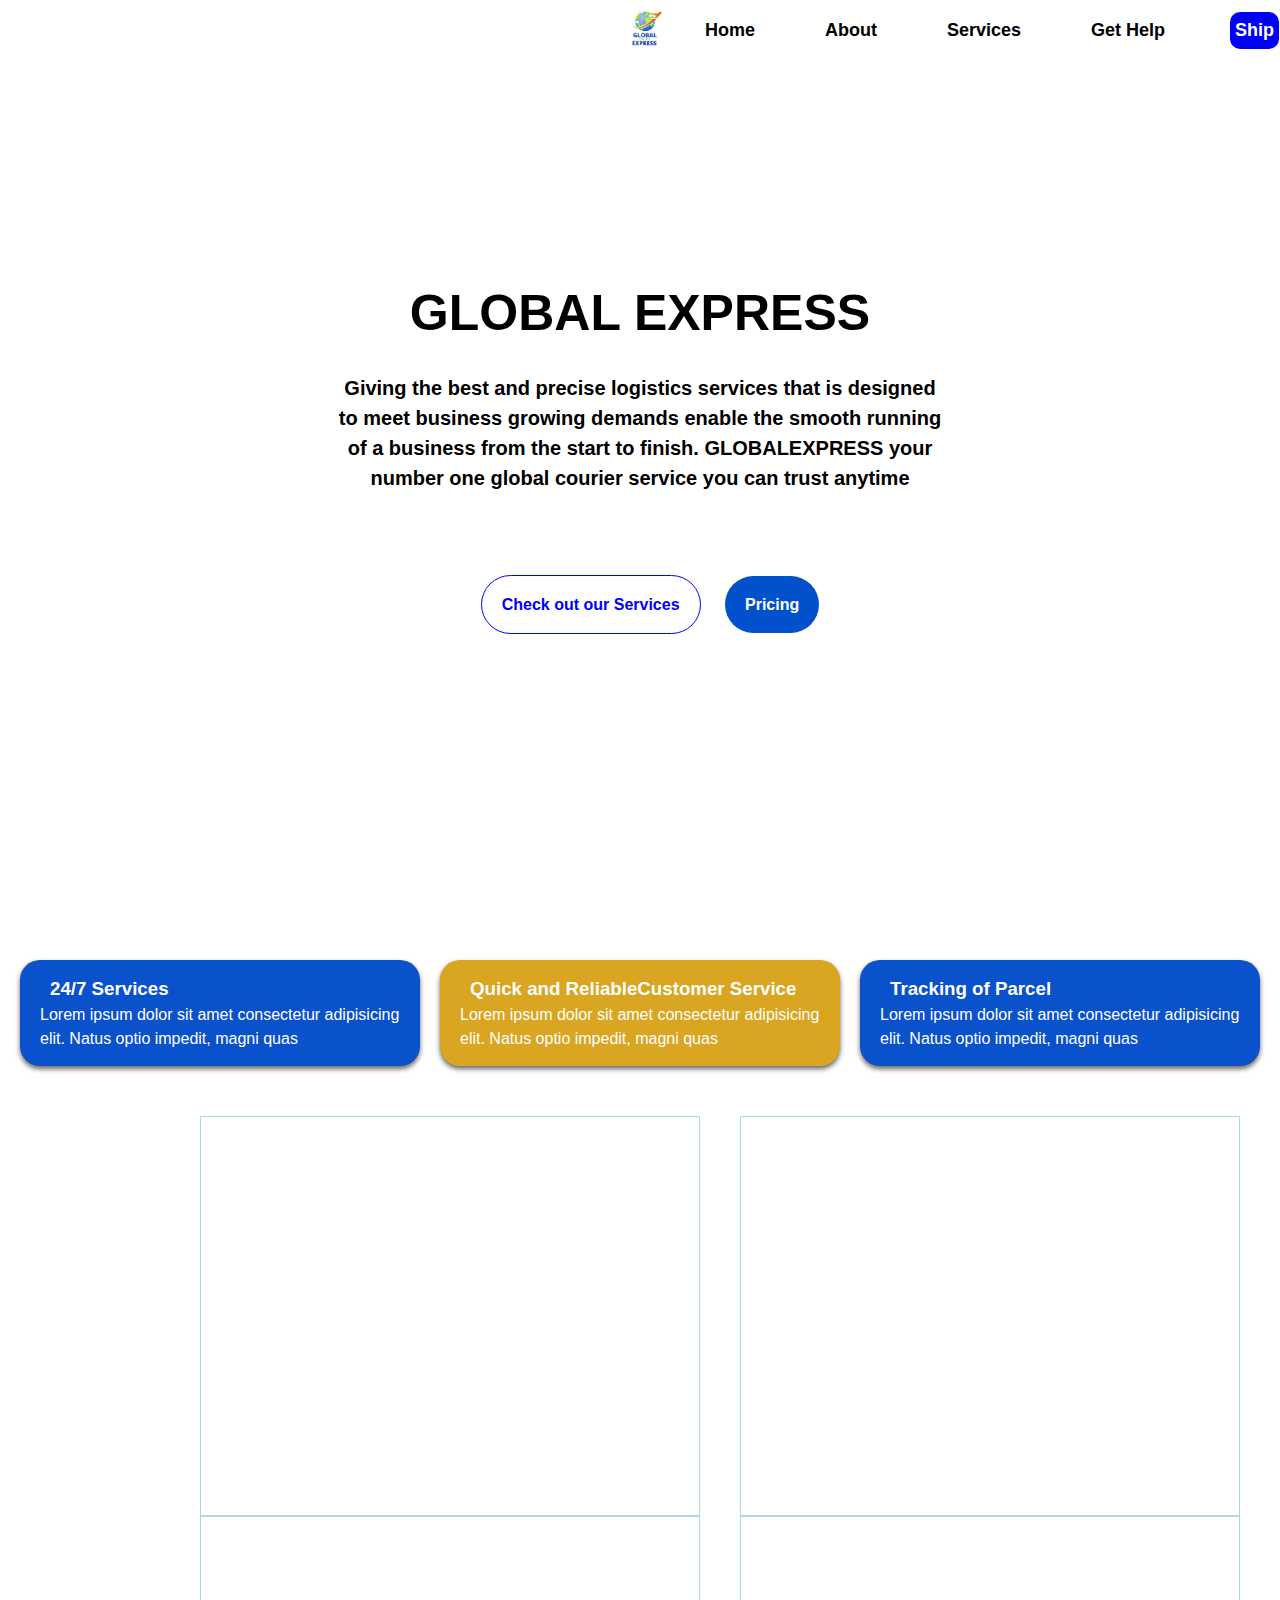
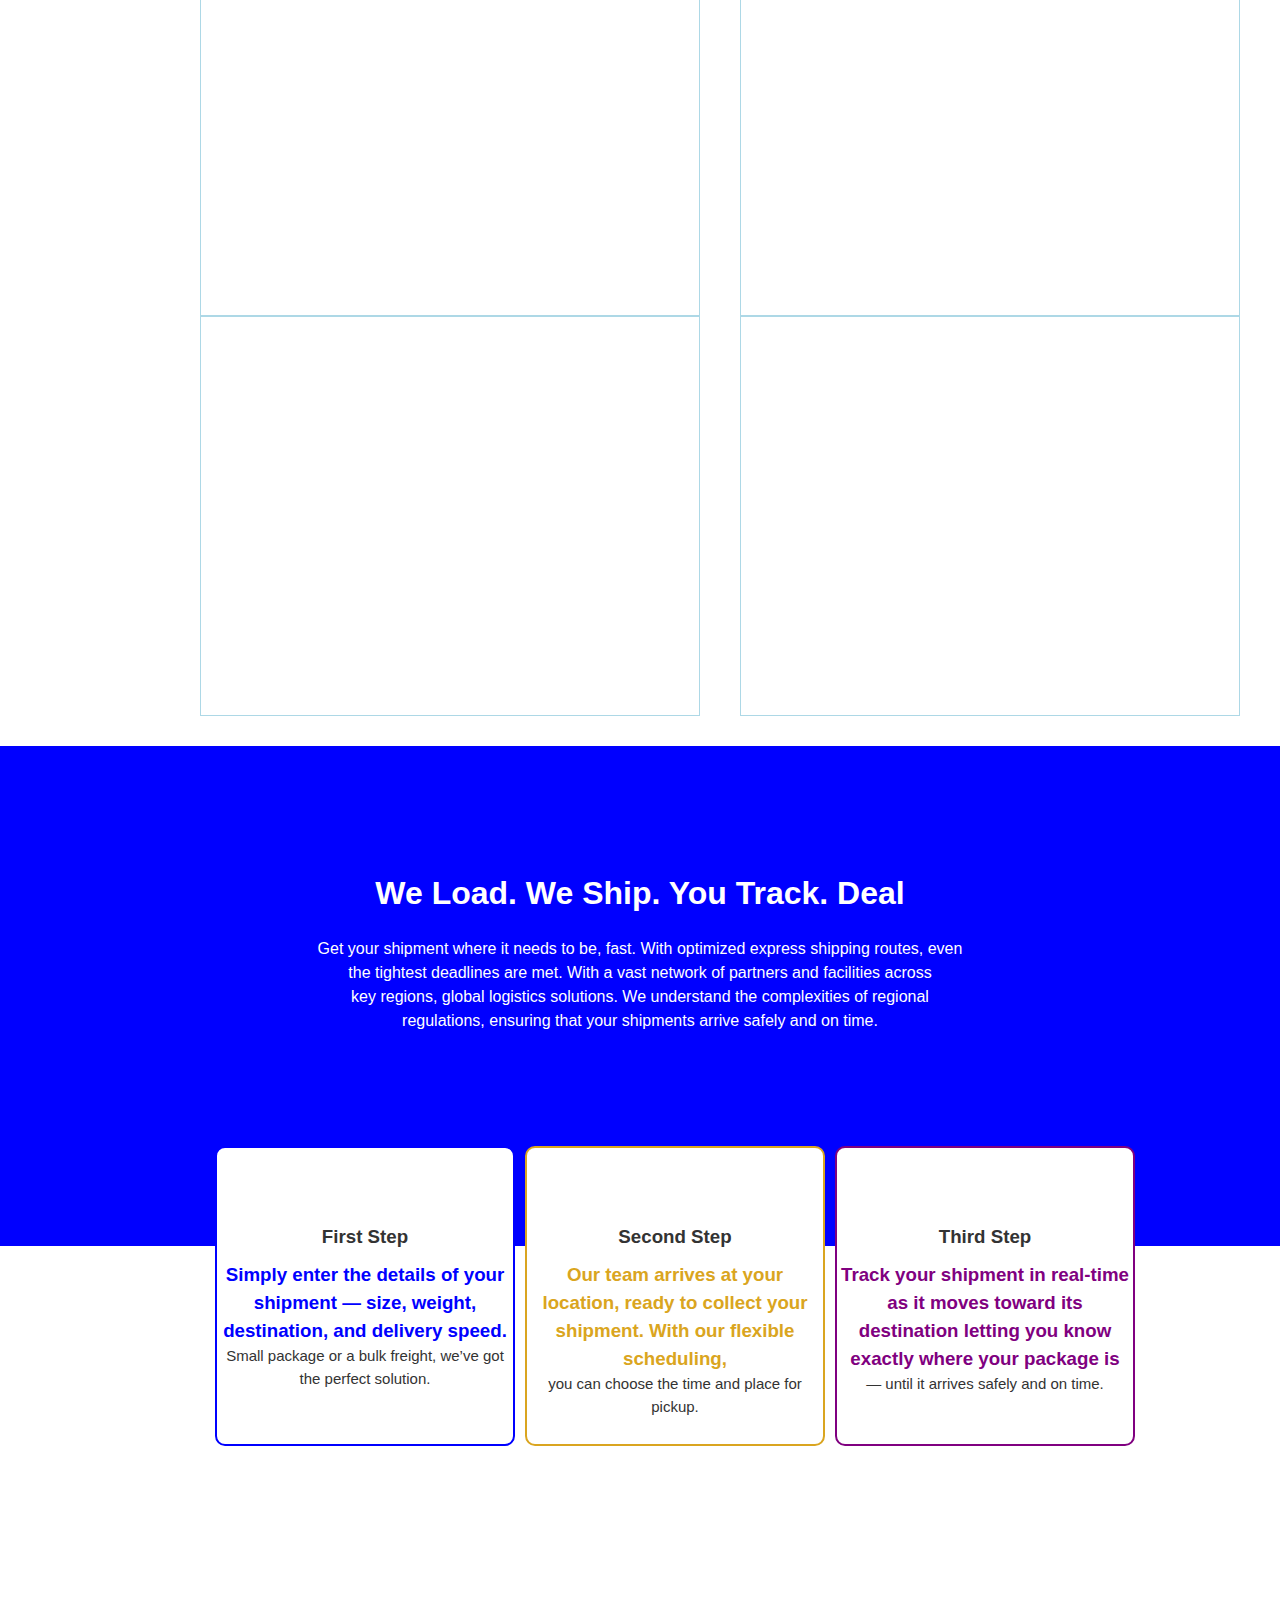
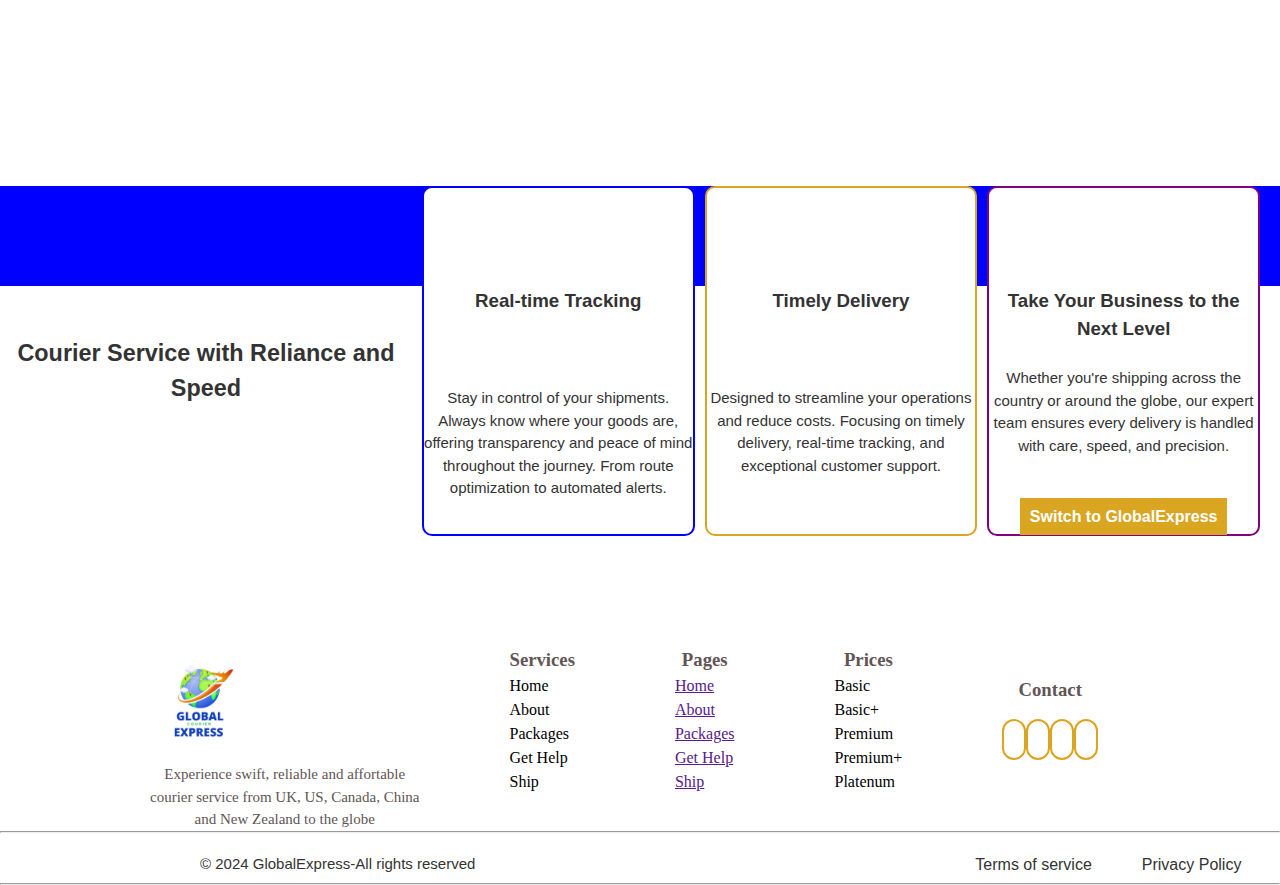
==== index.html @ 6bfecb5d "Initial upload" ====
<!DOCTYPE html>
<html lang="en">
<head>
    <meta charset="UTF-8">
    <meta http-equiv="X-UA-Compatible" content="IE=edge">
    <meta name="viewport" content="width=device-width, initial-scale=1.0">
    <title>Global Express</title>

    <link rel="stylesheet" href="CSS/style.css">
    <link rel="stylesheet" href="https://cdnjs.cloudflare.com/ajax/libs/font-awesome/6.6.0/css/all.min.css" integrity="sha512-Kc323vGBEqzTmouAECnVceyQqyqdsSiqLQISBL29aUW4U/M7pSPA/gEUZQqv1cwx4OnYxTxve5UMg5GT6L4JJg==" crossorigin="anonymous" referrerpolicy="no-referrer" />
    <link rel="icon" href="IMAGES/IMG-20241030-WA0015.jpg" type="image/jpg">


</head>
<body>
    <nav class="navbar">
        <div class="container">
            <div class="logo">
                <img src="IMAGES/IMG-20241030-WA0015.jpg" alt="">
            </div class="nav">
                <a href="index.html">Home</a>
                <a href="about.html">About</a>
                <a href="services.html">Services</a>
                <a href="get.html">Get Help</a>
                <a href="ship.html" style="background-color: blue; color: white; font-weight: bold;">Ship</a>

        </div>
    </nav>

    <header class="header">
        <div class="container">
            <div>
                <h1>GLOBAL EXPRESS</h1>
                <p> Giving the best and precise logistics services that is designed 
                    <br>to meet business growing demands enable the smooth running 
                    <br>of a business from the start to finish. GLOBALEXPRESS your 
                    <br>number one global courier service you can trust anytime</p>
                <a href="" style="border: blue 1px solid; background-color: transparent; color: blue;">Check out our Services</a>
                <a href="">Pricing</a>
            </div>

            <img src="images/grid.svg" alt="">
        </div>
    </header>

    <section class="boxes">
        <div class="container">
            <div class="box">
                <h3><i class="fas fa-arrows-alt-v"></i>24/7 Services</h3>
                <p>Lorem ipsum dolor sit amet consectetur adipisicing elit. Natus optio impedit, magni quas</p>
            </div>

            <div class="box" style="background-color: goldenrod;">
                <h3><i class="fas fa-arrows-alt"></i>Quick and ReliableCustomer Service</h3>
                <p>Lorem ipsum dolor sit amet consectetur adipisicing elit. Natus optio impedit, magni quas</p>
            </div>

            <div class="box">
                <h3><i class="fas fa-mobile"></i>Tracking of Parcel</h3>
                <p>Lorem ipsum dolor sit amet consectetur adipisicing elit. Natus optio impedit, magni quas</p>
            </div>
        </div>

        <div class="services">
            <div class="ss">
                <div class="item" style="background: url(https://cdn.pixabay.com/photo/2017/11/05/21/21/container-2921882_960_720.jpg); background-size: cover; color: white; font-weight: bolder;"><h3>Freight Across the globe</h3></div>
                <div class="item" style="background: url(https://cdn.pixabay.com/photo/2020/12/06/22/51/ship-5810249_960_720.jpg); background-size: cover; color: white; font-weight: bolder;"><h3>Shipping</h3></div>
                <div class="item" style="background: url(https://cdn.pixabay.com/photo/2024/02/16/08/07/design-8576920_1280.png); background-size: cover; color: white; font-weight: bolder;"><h3>Packaging</h3></div>
                <div class="item" style="background: url(https://cdn.pixabay.com/photo/2017/02/22/15/55/storage-warehouse-2089775_1280.jpg); background-size: cover; color: white; font-weight: bolder;"><h3>Storage</h3></div>
                <div class="item" style="background: url(https://cdn.pixabay.com/photo/2021/04/05/16/28/packages-6153947_1280.jpg); background-size: cover; color: white; font-weight: bolder;"><h3>International and local delivery</h3></div>
                <div class="item" style="background: url(https://cdn.pixabay.com/photo/2019/04/04/11/47/delivery-man-4102605_960_720.jpg); background-size: cover; color: white; font-weight: bolder;"><h3>Home Delivery</h3></div>
                
            </div>
        </div>
    </section>


    <div class="next">
        <div>
            <h1 id="about">We Load. We Ship. You Track. Deal</h1>
                <p>Get your shipment where it needs to be, fast. With optimized express shipping routes, even 
                    <br>the tightest deadlines are met. With a vast network of partners and facilities across 
                    <br>key regions, global logistics solutions. We understand the complexities of regional 
                    <br>regulations, ensuring that your shipments arrive safely and on time.
                </p>
        </div>
    </div>

    <div class="navi">
        <div class="content">
            <i class="fa-solid fa-book" style="color: blue; margin: 10px;"></i>
            <h3>First Step</h3>
            <h3 style="color: blue; margin-top: 10px;">Simply enter the details of your shipment — size, weight, destination, and delivery speed.</h3>
            <p>
                Small package or a bulk freight, we’ve got the perfect solution.
                </p>
            
        </div>

        <div class="content-1" style="border: goldenrod 2px solid;">
            <i class="fa-solid fa-location-dot" style="color: goldenrod; margin: 10px;"></i>
            <h3>Second Step</h3>
            <h3 style="color: goldenrod; margin-top: 10px;">Our team arrives at your location, ready to collect your shipment. With our flexible scheduling,</h3>
                <p>
                    you can choose the time and place for pickup.
                </p>
        </div>

        <div class="content-2" style="border: purple 2px solid;">
            <i class="fa-regular fa-face-smile" style="color: purple; margin: 10px;"></i>
            <h3>Third Step</h3>
            <h3 style="color: purple; margin-top: 10px;">Track your shipment in real-time as it moves toward its destination letting you know exactly where your package is</h3>
            <p>
                — until it arrives safely and on time.
            </p>
            <br>
        </div>
    </div>
    <br>  <br>  <br>  <br>  <br>  <br>  <br>  <br>  <br>  <br>  
    <div class="country">
        <div>
            <ul style="list-style: none;">
                <li>United Kingdom</li>
                <li>United State</li>
                <li>Canada</li>
                <li>Australia</li>
                <li>New Zealand</li>
                <li>To the globe</li>
            </ul>
        </div>
    </div>



    <div class="ree">
        <div class="con">
            <h3>Courier Service with Reliance and Speed</h3>
            
        </div>

        <div class="con-1">
            <i class="fa-solid fa-boxes-packing" style="color: blue; margin-top: 10px;"></i> <br> <br>
            <h3>Real-time Tracking</h3> <br><br> <br>
                <p>
                    Stay in control of your shipments. Always know where your goods are, offering transparency and peace of mind throughout the journey. From route optimization to automated alerts.  
                </p>
        </div>

        <div class="con-2" style="border: goldenrod 2px solid;">
            <i class="fa-solid fa-truck" style="color: goldenrod; margin-top: 10px;"></i> <br> <br>
            <h3>Timely Delivery</h3> <br> <br><br>
            <p>
                Designed to streamline your operations and reduce costs. Focusing on timely delivery, real-time tracking, and exceptional customer support.
            </p>
            <br>
        </div>

        <div class="con-3" style="border: purple 2px solid;">
            <i class="fa-solid fa-stairs" style="color: purple; margin-top: 10px;"></i> <br> <br>
            <h3>Take Your Business to the Next Level</h3> <br>
            <p>
                Whether you're shipping across the country or around the globe, our expert team ensures every delivery is handled with care, speed, and precision.
            </p>
            <br><br>
            <a href="">Switch to GlobalExpress</a>
        </div>
    </div>
    <br><br><br><br><br><br><br><br><br><br><br><br><br><br><br>


    <div class="foot">
        <div class="foot-logo"><img src="IMAGES/IMG-20241030-WA0015.jpg" alt="">
            <p style="color: rgb(97, 85, 85); text-align: center;">Experience swift, reliable and affortable <br> courier service from UK, US, Canada, China <br>and New Zealand to the globe</p>
        </div>
        <div class="footer">
            <div class="gg">
                <h3 style="color: rgb(97, 85, 85); text-align: center;">Services</h3>
                <ul style="list-style: none;">
                    <li>Home</li>
                    <li>About</li>
                    <li>Packages</li>
                    <li>Get Help</li>
                    <li>Ship</li>
                </ul>
            </div>
    
            <div class="ggg">
                <h3 style="color: rgb(97, 85, 85); text-align: center;">Pages</h3>
                <ul style="list-style: none">
                    <li><a href="">Home</a></li>
                    <li><a href="">About</a></li>
                    <li><a href="">Packages</a></li>
                    <li><a href="">Get Help</a></li>
                    <li><a href="">Ship</a></li>
                </ul>
            </div>
            <div class="gggg">
                <h3 style="color: rgb(97, 85, 85); text-align: center;">Prices</h3>
                <ul style="list-style: none;">
                    <li>Basic</li>
                    <li>Basic+</li>
                    <li>Premium</li>
                    <li>Premium+</li>
                    <li>Platenum</li>
                </ul>
            </div>
            <div style="margin: 30px;">
                <h3 style="color: rgb(97, 85, 85); text-align: center;">Contact</h3> <br>
                    <a href="" style="border: goldenrod 2px solid; border-radius: 50px; padding: 10px;"><i class="fa-brands fa-facebook" title="facebook" style="color: black;"></i></a>
                    <a href="" style="border: goldenrod 2px solid; border-radius: 50px; padding: 10px"><i class="fa-brands fa-linkedin" title="linkedin" style="color: black;"></i></a>
                    <a href="" style="border: goldenrod 2px solid; border-radius: 50px; padding: 10px"><i class="fa-brands fa-instagram" title="instagram" style="color: black;"></i></a>
                    <a href="" style="border: goldenrod 2px solid; border-radius: 50px; padding: 10px"><i class="fa-brands fa-x-twitter" title="twitter" style="color: black;"></i></a>

            </div>
        </div>

    </div> 
        
        
   

    <hr>
    <div class="last">
        <div> <p style="font-size: 15px; background-color: white; height: 30px; margin-left: 200px; margin-top: 20px;">&copy; 2024 GlobalExpress-All rights reserved</p></div>
        <div><p style="margin-left: 500px; margin-right: 50px; margin-top: 20px;">Terms of service</p></div>
        <div><p style="margin-top: 20px;">Privacy Policy</p></div>
    
    </div>
    <hr>
</body>
</html>
---- CSS/style.css ----
*{
    box-sizing: border-box;
    margin: 0;
    padding: 0;
}

body{
    font-family: 'Poppins', sans-serif;
    font-size: 16px;
    line-height: 1.5;
    color: #333;
    background-color: white;
}

img{
    max-width: 100%;
}

h1,
h2{
    margin-bottom: 15px;
}

.container{
    margin: 0px;
    padding: 10px;
}

.navbar{
    background-color: white;
    color: black;
    height: 60px;
    margin-left: 0px;
    position: fixed;
    width: 1500px;
    padding: 10px;
}

.navbar .container{
    display: flex;
    height: 100%;
    align-items: center;
    margin-left: 600px;
    
    
}

.navbar img{
    height: 50px;
    color: #0151cc;

}

.navbar a{
    color: black;
    text-decoration: none;
    font-size: 18px;
    font-weight: bold;
    text-align: right;
    justify-content: end;
    background-color: white;
    border-radius: 10px;
    padding: 5px;
    margin: 30px;
}

.navbar a:hover{
    color: blue;
}


.nav{
    display: flex;
    
}


.logo{
    font-size: x-large;
    font-weight: bold;
}

.header{
    color: #fff;
    min-height: 400px;
    background:  url('https://cdn.pixabay.com/photo/2018/02/02/11/01/logistics-3125131_1280.jpg');
    height: 100vh;
    border-radius: 0px;
    background-size: cover;
    background-position: center;
    display: flex;
    flex-direction: column;
    align-items: center;
    justify-content: center;
    text-align: center;
}

.header h1{
    font-size: 50px;
    font-weight: bold;
    line-height: 1.2;
    margin-bottom: 30px;
    color: black;
}

.header p{
    font-size: 20px;
    margin-bottom: 100px;
    font-weight: bold;
    color: black;
}

.header a{
    background-color: #0151cc;
    color: white;
    padding: 20px;
    border-radius: 30px;
    text-decoration: none;
    margin-top: 30px;
    font-weight: bold;
    margin-left: 20px;
}

.header a:hover{
    background-color: white;
    border: #0151cc 2px solid;
    color: black;
}
.header img{
    max-width: 400px;
}

.header .container{
    display: flex;
    align-items: center;
    justify-content: space-between;
}

.services{
    margin: 0 auto;
}
.ss{
    display: grid;
    grid-template-columns: 1fr 1fr;
    margin-left: 200px;
    margin-bottom: 30px;
}


.item{
    height: 150px;
}
.boxes{
    margin-top: 30px;
}
.boxes .container{
    display: flex;
    justify-content: space-between;
    margin-bottom: 20px;
}

.boxes .container h2{
    text-align: center;
    justify-self: center;
}
.box{
    flex: 1;
    background-color: #0a51cc;
    color: #fff;
    border-radius: 20px;
    margin: 20px 10px;
    box-shadow: 0 3px 5px rgba(0, 0, 0, 0.6);
    padding: 15px 20px
}

.box i{
    margin-right: 10px;
}




.next{
    background-color: blue;
    height: 400px;
    width: auto;
    color: white;
    text-align: center;
    font-family: 'Segoe UI', Tahoma, Geneva, Verdana, sans-serif;
    padding: 40px;
    display: flex;
    justify-content: center;
    flex-direction: column;
}

.next h1{
    font-weight: bolder;
    padding-bottom: 10px;
    margin: 10px;
}
.navi{
    background-color: blue;
    height: 100px;
    display: flex;
    flex-direction: row;
    margin: 0 auto;
    justify-content: center;
}

.navi a{
    
    text-decoration: none;
    color: black;
    border-radius: 10px;
    padding: 5px;
    margin: 5px;
    font-weight: bolder;
}

.navi h3{
    text-align: center;
    
}

.navi h5{
    padding: 40px 10px 10px 10px;
    font-size: 15px;
    font-weight: 600;
}

.navi h4{
    padding: 30px 20px 40px 60px;
    font-weight: bolder;
    font-size: 10px;
}

.navi p{
    font-size: 15px;
}

.navi i{
    color: black;
    width: 200px;
    font-size: 50px;
}


.content{
    background-color: white;
    border-radius: 10px;
    height: 300px;
    width: 300px;
    margin-left: 70px;
    box-shadow: 50px;
    text-align: center;
    border: blue 2px solid;
    
}
.content-1{
    background-color: white;
    border-radius: 10px;
    height: 300px;
    width: 300px;
    margin-left: 10px;
    box-shadow: 50px;
    text-align: center;
    border: blue 2px solid;
    
}



.content-2{
    background-color: white;
    border-radius: 10px;
    height: 300px;
    width: 300px;
    margin-left: 10px;
    box-shadow: 50px;
    text-align: center;
    border: blue 2px solid;
}



.country{
    color: #fff;
    min-height: 200px;
    background:  url('https://cdn.pixabay.com/photo/2020/03/22/06/37/sunset-4955981_1280.jpg');
    height: 300px;
    border-radius: 0px;
    background-size: cover;
    background-position: center;
    display: flex;
    flex-direction: column;
    align-items: center;
    justify-content: center;
    text-align: center;
}

.country ul{
    font-size: 20px;
}



.ree{
    background-color: blue;
    height: 100px;
    display: flex;
    flex-direction: row;
    margin: 0 auto;
    justify-content: center;
}

.ree a{
    
    text-decoration: none;
    color: white;
    text-align: center;
    padding: 10px;
    font-weight: bolder;
    background-color: goldenrod;
}

.ree h3{
    text-align: center;
    
}

.ree h5{
    padding: 40px 10px 10px 10px;
    font-size: 15px;
    font-weight: 600;
}

.ree h4{
    padding: 30px 20px 40px 60px;
    font-weight: bolder;
    font-size: 10px;
}

.ree p{
    font-size: 15px;
}

.ree i{
    color: black;
    width: 200px;
    font-size: 50px;
}


.con{
    
   
    margin-top: 150px;
    text-align: center;
    font-size: 20px;
   
    
}
.con-1{
    background-color: white;
    border-radius: 10px;
    height: 350px;
    width: 300px;
    margin-left: 10px;
    box-shadow: 50px;
    text-align: center;
    border: blue 2px solid;
    
}



.con-2{
    background-color: white;
    border-radius: 10px;
    height: 350px;
    width: 300px;
    margin-left: 10px;
    box-shadow: 50px;
    text-align: center;
    border: blue 2px solid;
}

.con-3{
    background-color: white;
    border-radius: 10px;
    height: 350px;
    width: 300px;
    margin-left: 10px;
    margin-right: 20px;
    box-shadow: 50px;
    text-align: center;
    border: blue 2px solid;
}

.foot{
    background-color: white;
    color: black;
    font-family: Cambria, Cochin, Georgia, Times, 'Times New Roman', serif;
    display: flex;
    flex-direction: row;
    flex-wrap: wrap;
    margin-right: 10px;
}

.foot img{
    height: 100px;
    margin-left: 150px;
}

.foot p{
    margin-top: 10px;
    font-size: 15px;
    margin-left: 150px;
}

.foot-logo{
    margin-right: 70px;
}
.footer{
    display: flex;
    flex-direction: row;
    flex-wrap: wrap;
    justify-content: space-between;
    margin-left: 20px;
    margin-right: 70px;
}

.gg{
    margin-right: 100px;
}

.ggg{
    margin-right: 100px;
}

.gggg{
    margin-right: 70px;
}


.Ahero{
    background: url(https://cdn.pixabay.com/photo/2021/03/29/12/16/stairs-6133971_1280.jpg);
    background-size: cover;
    height: 380px;
    width: auto;
    color: white;
    background-color: rgb(126, 126, 175);
}

.Ahero h1{
    margin-left: 100px;
}
.Ahero p{
    margin-left: 100px;
}
.partner{
    display: flex;
    flex-direction: row;
    justify-content: center;
    margin-top: 30px;
}
.partner img{
    height: 300px;
    border-radius: 10px;
}

.partner h2{
    margin-left: 30px;
}

.partner p{
    margin-left: 30px;
}
.partner a{
    background-color: goldenrod;
    padding: 10px 50px;
    text-decoration: none;
    margin: 30px;
    color: white;
    font-weight: bold;

}

.mission{
    height: 600px;
    background-color: rgb(247, 247, 247);
    width: auto;
    align-content: center;
}
.mission h1{
    margin-top: 70px;
    margin-left: 100px;
}
.mission-contain{
    display: flex;
    flex-direction: row;
    margin: 30px;
}

.mission-contain img{
    height: 30px;
}

.boxx-1{
    background-color: white;
    width: 300px;
    min-height: 50px;
    margin: 30px;
    border-radius: 10px;
    padding: 20px;
}

.boxx-2{
    background-color: white;
    width: 300px;
    min-height: 50px;
    margin: 30px;
    border-radius: 10px;
    padding: 20px;
}

.boxx-3{
    background-color: white;
    width: 300px;
    min-height: 50px;
    margin: 30px;
    border-radius: 10px;
    padding: 20px;
}


.kick{
    font-family: 'Segoe UI', Tahoma, Geneva, Verdana, sans-serif;
}

.kick-content{
    margin: 50px;
    display: flex;
    flex-direction: row;
}

.kick-content a{
    background-color: goldenrod;
    color: white;
    padding: 10px 40px;
    text-decoration: none;
    text-align: center;
}

.kick-box{
    background-color: rgb(126, 126, 175);
    color: white;
    width: 1000px;
    min-height: 30px;
    margin: 30px;
    border-radius: 10px;
    padding: 20px;
}

.kick-box1{
    background-color: rgb(27, 27, 27);
    color: white;
    width: 1000px;
    min-height: 30px;
    margin: 30px;
    border-radius: 10px;
    padding: 20px;
}

.last{
    display: flex;
    flex-direction: row;
}

.service-hero{
    background-color: rgb(217, 240, 248);
    height: 1500px;
    width: auto;
    display: flex;
    flex-direction: column;
}

.service-hero h4{
    text-align: center;
    font-size: 20px;
    color: rgb(150, 138, 138);
    margin-top: 70px;
    margin-bottom: 150px;
}
.service-hero p{
    text-align: center;
    font-size: 20px;
    color: black;
    font-weight: bold;
    margin-bottom: 50px;
}

.ser{
    background-color: white;
    border-radius: 10px;
    color: black;
    margin: 0 auto;
    display: flex;
    flex-direction: row;
    justify-content: space-between;

}

.item{
    border: lightblue 1px solid;
    padding: 20px;
    height: 400px;
    width: 500px;
}

.item-1{
    background-color: white;
    border-radius: 20px;
    height: 600px;
    width: 400px;
    margin-right: 50px;
}

.item-2{
    background-color: white;
    border-radius: 20px;
    height: 300px;
    width: 400px;
}
.ori{
    background-color: white;
}

.ori h1{
    font-family: Cambria, Cochin, Georgia, Times, 'Times New Roman', serif;
    font-size: 50px;
    font-weight: bolder;
    margin-top: 100px;
    margin-left: 100px;
}

.ori h3{
    font-size: 25px;
    margin-left: 100px;
}

.ori a{
    background-color: goldenrod;
    padding: 10px 20px;
    text-decoration: none;
    color: white;
    margin-left: 100px;
}

.get{
    background: url(https://cdn.pixabay.com/photo/2023/06/08/12/37/work-8049516_1280.jpg);
    background-size: cover;
    height: 500px;
    width: auto;
}

.help{
    margin-top: 30px;
    text-align: center;
    font-weight: bolder;
    font-size: 30px;
    margin-bottom: 70px;
}

.vvv{
    background-color: rgb(217, 240, 248);
    height: 500px;
}
.hel{
    background-color: rgb(217, 240, 248);
    height: 1200px;
    width: auto;
    padding: 50px;
}

.hell{
    background-color: white;
    height: 900px;
    border-radius: 10px;
    width: 900px;
    margin: 0 auto;
    padding: 30px;
   ;
}

.hell img{
    height: 300px;
    border-radius: 20px;
    text-align: center;
    margin-top: 20px;
    margin-left: 150px;
    margin-right: 50px;
    
}

.hell h1{
    color: rgb(82, 81, 81); 
    font-size: 50px; 
    font-weight: bolder; 
    margin: 5px;
}

.hell p{
    margin-left: 150px;
    margin-top: 10px;
    margin-bottom: 20px;
}

.rain{
    display: flex;
    flex-direction: row;
    justify-content: space-between;
}

@media screen and (max-width: 768px) {
    .header .container{
        flex-direction: column;
        align-items: center;
        padding-top: 20px;
        justify-content: center;
    }

    .header .container div{
        text-align: center;
    }
    
    .boxes .container{
        display: block;
    }
}
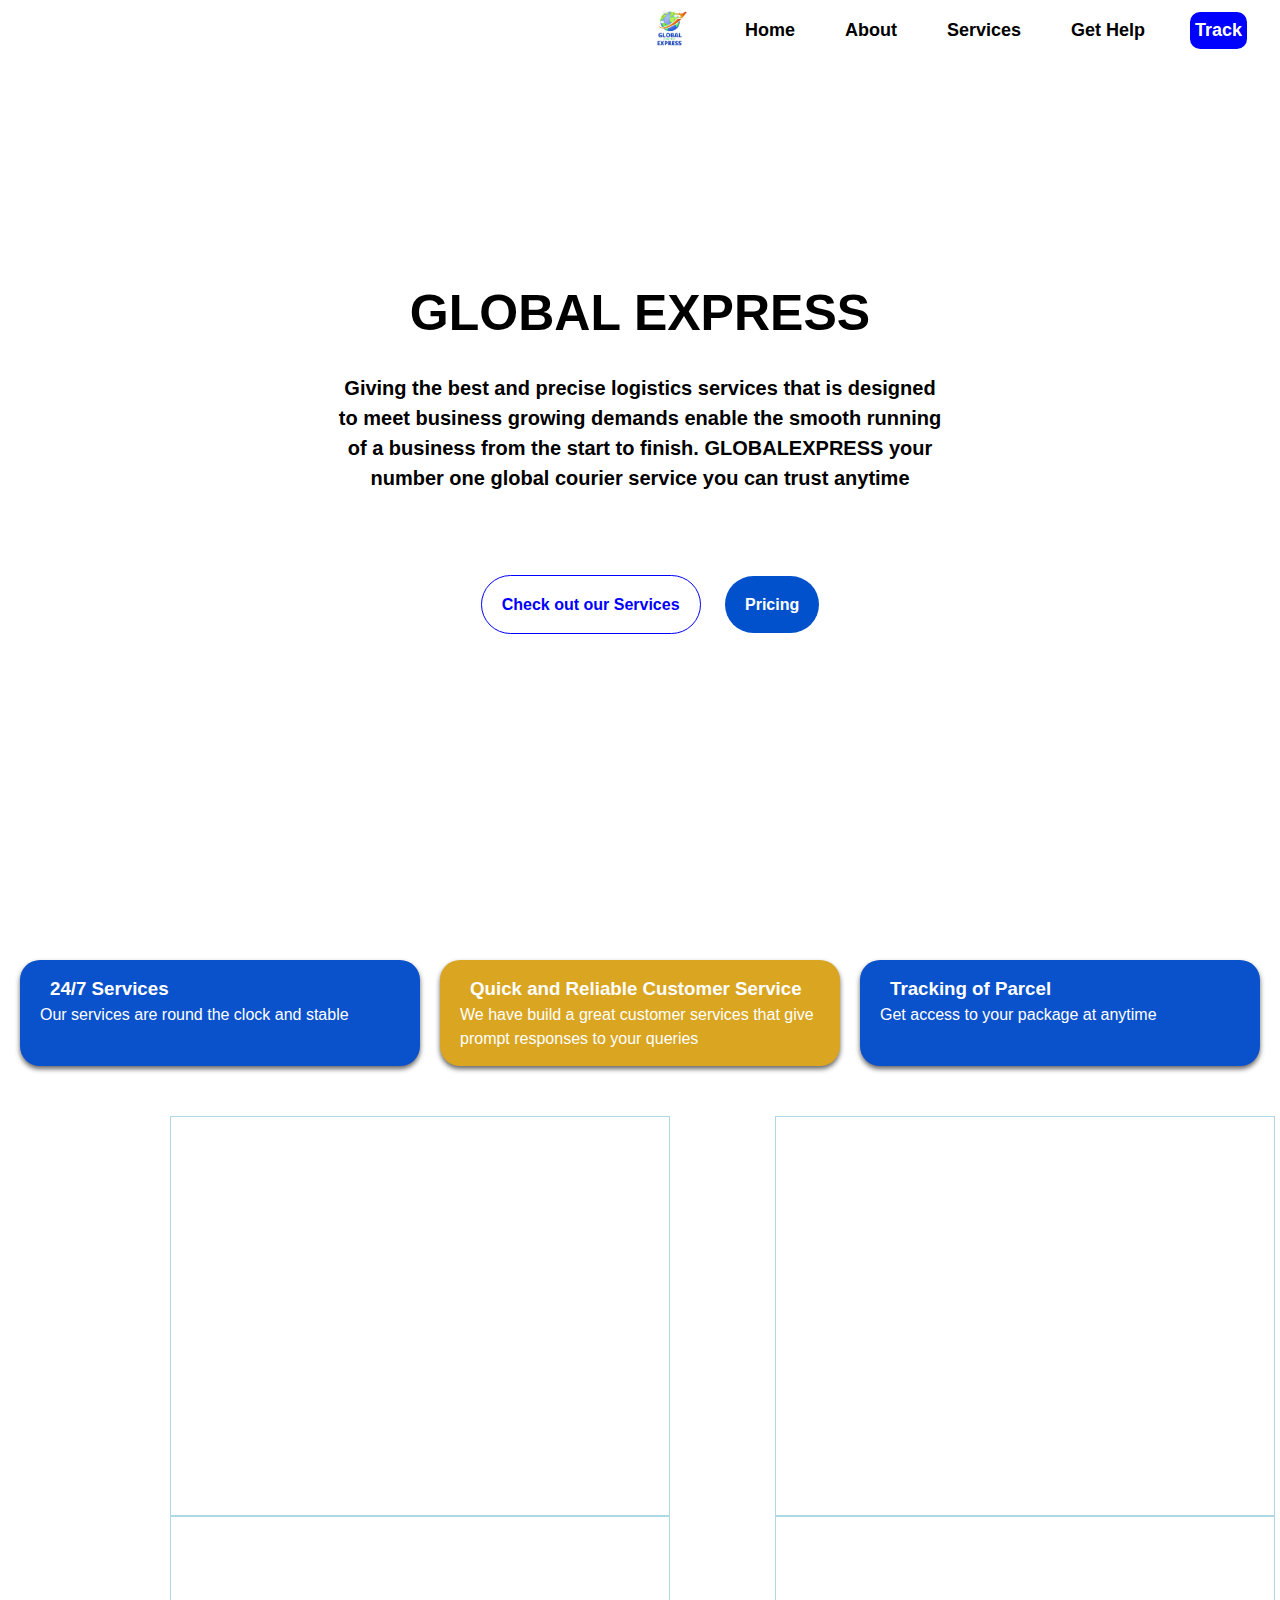
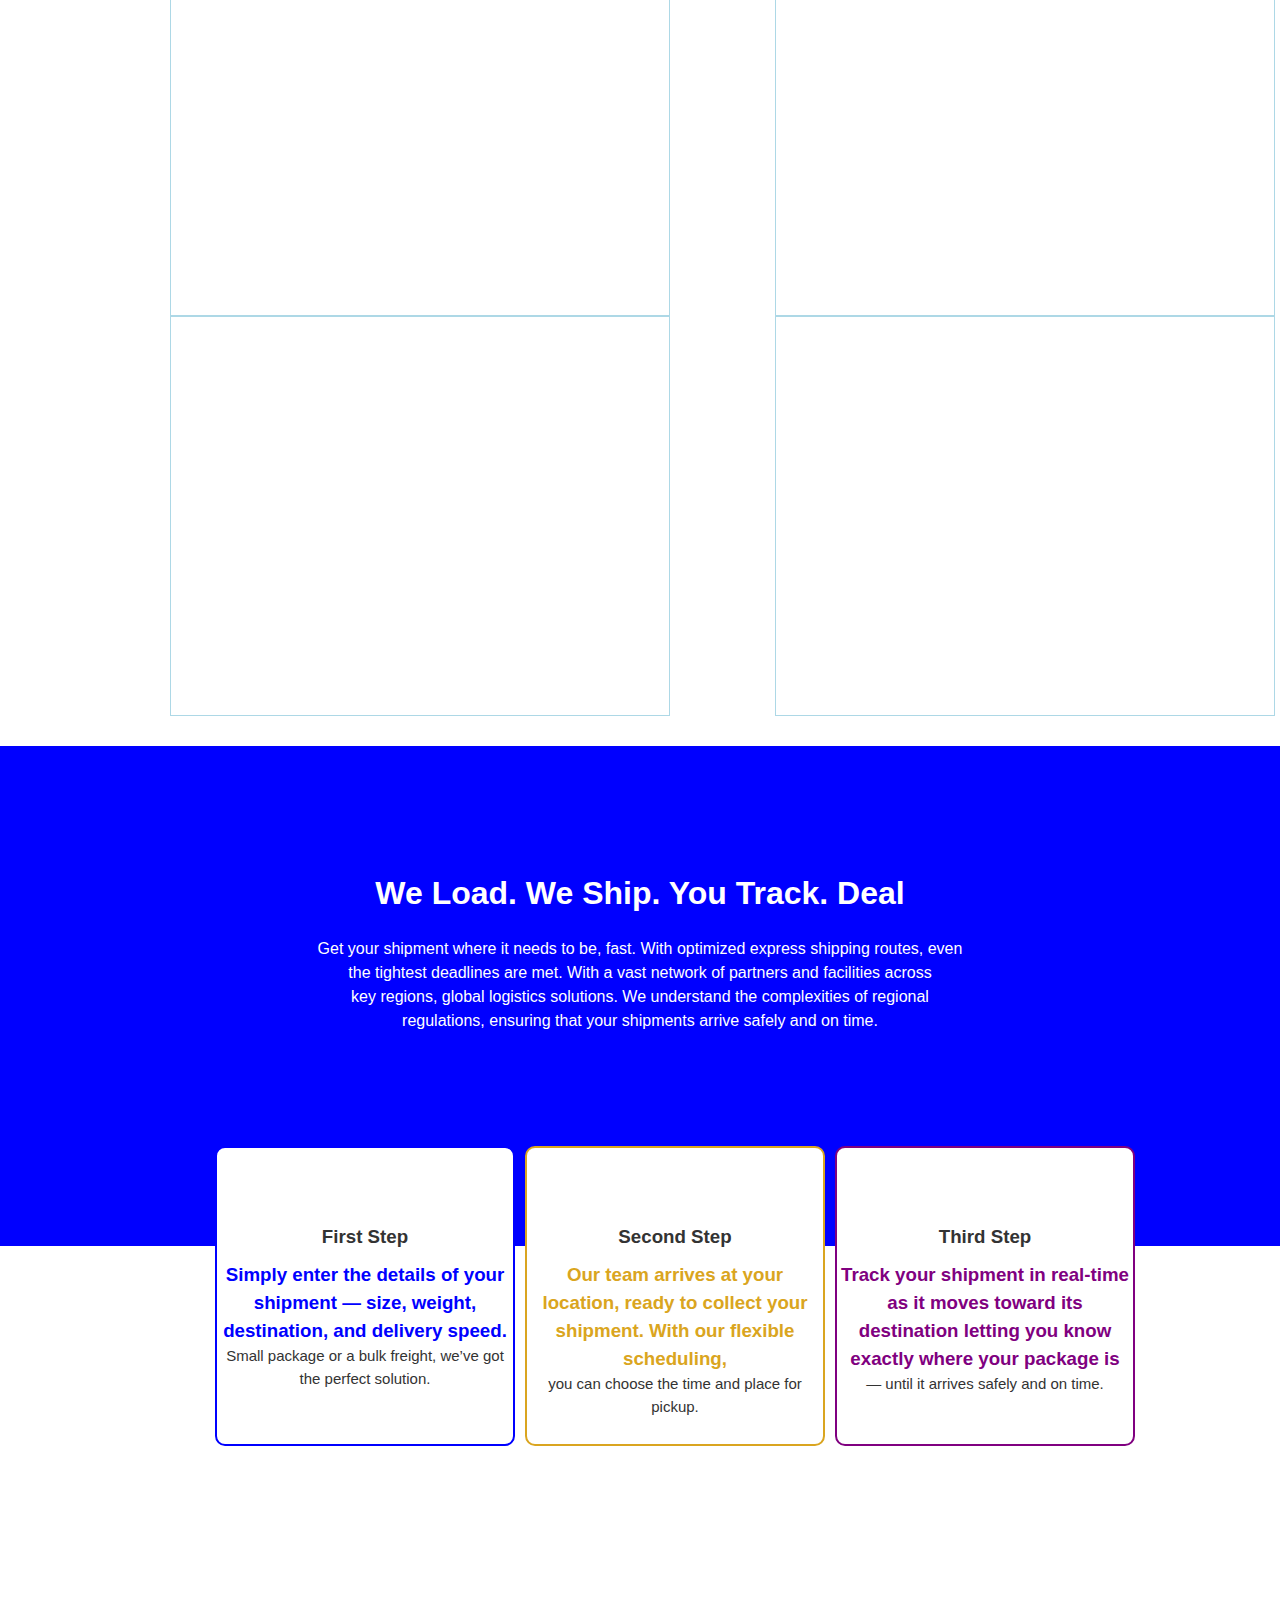
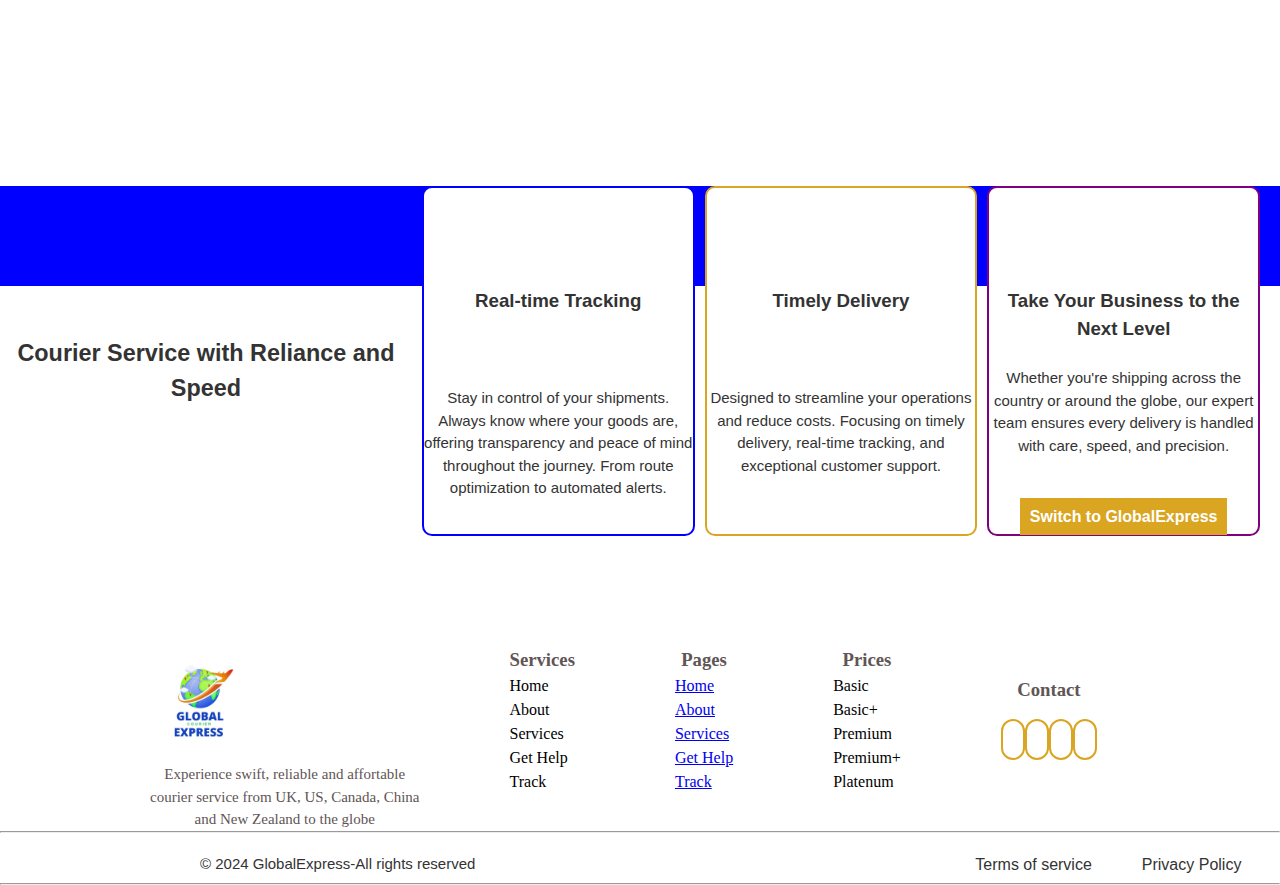
==== commit eca2df17: "New Upload" ====
--- a/index.html
+++ b/index.html
@@ -16,13 +16,13 @@
     <nav class="navbar">
         <div class="container">
             <div class="logo">
-                <img src="IMAGES/IMG-20241030-WA0015.jpg" alt="">
+                <a href="about.html"><img src="IMAGES/IMG-20241030-WA0015.jpg" alt=""></a>
             </div class="nav">
                 <a href="index.html">Home</a>
                 <a href="about.html">About</a>
                 <a href="services.html">Services</a>
                 <a href="get.html">Get Help</a>
-                <a href="ship.html" style="background-color: blue; color: white; font-weight: bold;">Ship</a>
+                <a href="track.html" style="background-color: blue; color: white; font-weight: bold;">Track</a>
 
         </div>
     </nav>
@@ -35,8 +35,8 @@
                     <br>to meet business growing demands enable the smooth running 
                     <br>of a business from the start to finish. GLOBALEXPRESS your 
                     <br>number one global courier service you can trust anytime</p>
-                <a href="" style="border: blue 1px solid; background-color: transparent; color: blue;">Check out our Services</a>
-                <a href="">Pricing</a>
+                <a href="services.html" style="border: blue 1px solid; background-color: transparent; color: blue;">Check out our Services</a>
+                <a href="ship.html">Pricing</a>
             </div>
 
             <img src="images/grid.svg" alt="">
@@ -47,17 +47,17 @@
         <div class="container">
             <div class="box">
                 <h3><i class="fas fa-arrows-alt-v"></i>24/7 Services</h3>
-                <p>Lorem ipsum dolor sit amet consectetur adipisicing elit. Natus optio impedit, magni quas</p>
+                <p>Our services are round the clock and stable</p>
             </div>
 
             <div class="box" style="background-color: goldenrod;">
-                <h3><i class="fas fa-arrows-alt"></i>Quick and ReliableCustomer Service</h3>
-                <p>Lorem ipsum dolor sit amet consectetur adipisicing elit. Natus optio impedit, magni quas</p>
+                <h3><i class="fas fa-arrows-alt"></i>Quick and Reliable Customer Service</h3>
+                <p>We have build a great customer services that give prompt responses to your queries</p>
             </div>
 
             <div class="box">
                 <h3><i class="fas fa-mobile"></i>Tracking of Parcel</h3>
-                <p>Lorem ipsum dolor sit amet consectetur adipisicing elit. Natus optio impedit, magni quas</p>
+                <p>Get access to your package at anytime</p>
             </div>
         </div>
 
@@ -162,7 +162,7 @@
                 Whether you're shipping across the country or around the globe, our expert team ensures every delivery is handled with care, speed, and precision.
             </p>
             <br><br>
-            <a href="">Switch to GlobalExpress</a>
+            <a href="about.html">Switch to GlobalExpress</a>
         </div>
     </div>
     <br><br><br><br><br><br><br><br><br><br><br><br><br><br><br>
@@ -178,20 +178,20 @@
                 <ul style="list-style: none;">
                     <li>Home</li>
                     <li>About</li>
-                    <li>Packages</li>
+                    <li>Services</li>
                     <li>Get Help</li>
-                    <li>Ship</li>
+                    <li>Track</li>
                 </ul>
             </div>
     
             <div class="ggg">
                 <h3 style="color: rgb(97, 85, 85); text-align: center;">Pages</h3>
                 <ul style="list-style: none">
-                    <li><a href="">Home</a></li>
-                    <li><a href="">About</a></li>
-                    <li><a href="">Packages</a></li>
-                    <li><a href="">Get Help</a></li>
-                    <li><a href="">Ship</a></li>
+                    <li><a href="index.html">Home</a></li>
+                    <li><a href="about.html">About</a></li>
+                    <li><a href="services.html">Services</a></li>
+                    <li><a href="get.html">Get Help</a></li>
+                    <li><a href="track.html">Track</a></li>
                 </ul>
             </div>
             <div class="gggg">
--- a/CSS/style.css
+++ b/CSS/style.css
@@ -61,7 +61,7 @@
     background-color: white;
     border-radius: 10px;
     padding: 5px;
-    margin: 30px;
+    margin: 20px;
 }
 
 .navbar a:hover{
@@ -142,7 +142,7 @@
 .ss{
     display: grid;
     grid-template-columns: 1fr 1fr;
-    margin-left: 200px;
+    margin-left: 70px;
     margin-bottom: 30px;
 }
 
@@ -579,7 +579,7 @@
 
 .service-hero{
     background-color: rgb(217, 240, 248);
-    height: 1500px;
+    height: 500px;
     width: auto;
     display: flex;
     flex-direction: column;
@@ -590,24 +590,32 @@
     font-size: 20px;
     color: rgb(150, 138, 138);
     margin-top: 70px;
-    margin-bottom: 150px;
+    margin-bottom: 100px;
 }
 .service-hero p{
     text-align: center;
     font-size: 20px;
     color: black;
     font-weight: bold;
-    margin-bottom: 50px;
 }
 
 .ser{
-    background-color: white;
+    
     border-radius: 10px;
     color: black;
     margin: 0 auto;
     display: flex;
     flex-direction: row;
-    justify-content: space-between;
+
+}
+
+.serr   {
+    
+    border-radius: 20px;
+    color: black;
+    margin: 0 auto;
+    display: flex;
+    flex-direction: row;
 
 }
 
@@ -616,22 +624,10 @@
     padding: 20px;
     height: 400px;
     width: 500px;
-}
-
-.item-1{
-    background-color: white;
-    border-radius: 20px;
-    height: 600px;
-    width: 400px;
-    margin-right: 50px;
-}
-
-.item-2{
-    background-color: white;
-    border-radius: 20px;
-    height: 300px;
-    width: 400px;
-}
+    margin-left: 100px;
+    background-color: white;
+}
+
 .ori{
     background-color: white;
 }
